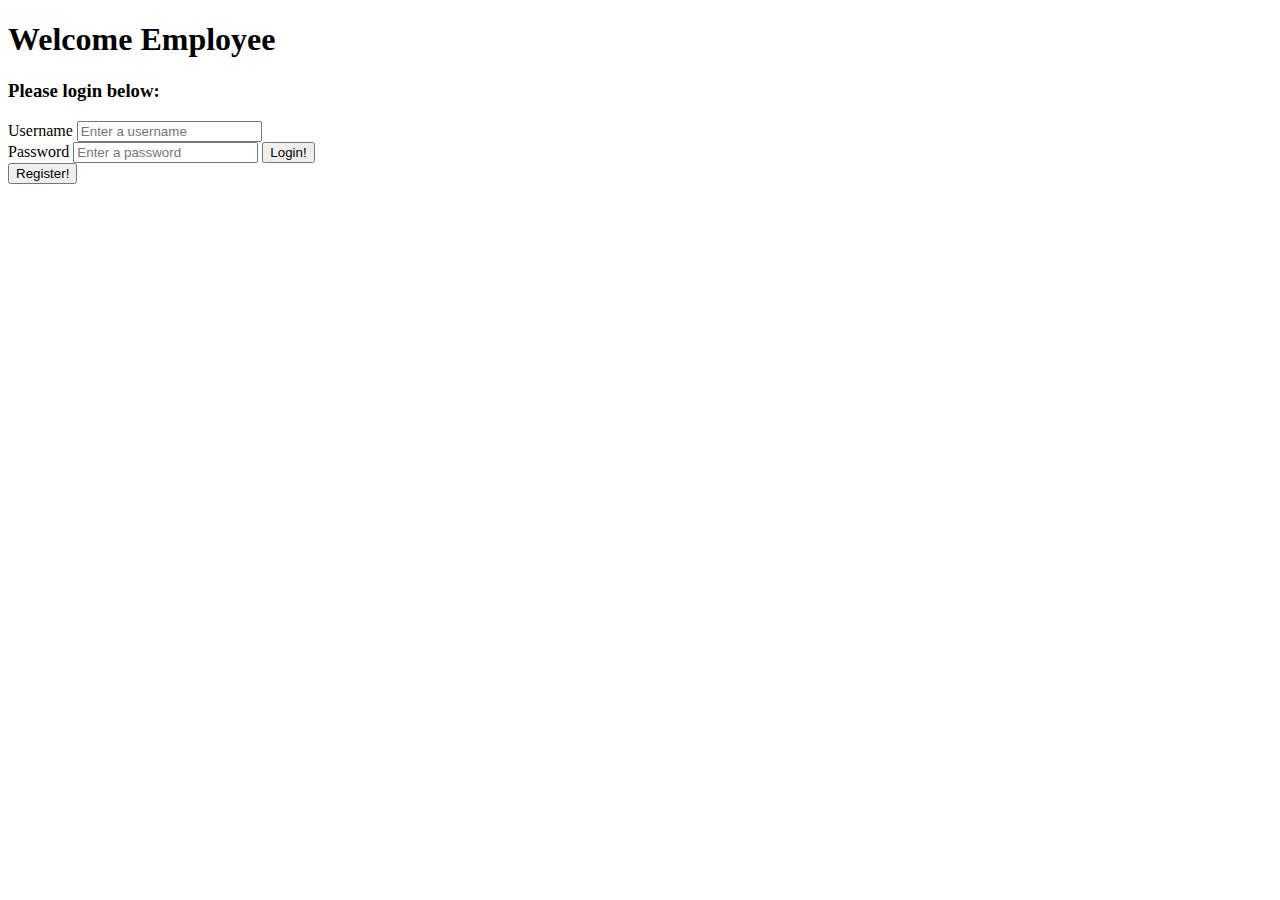
==== src/main/webapp/index.html @ 7167c09e "merging with main" ====
<!DOCTYPE html>
<html>
  <head>
    <meta charset="ISO-8859-1" />
    <title>Employee Servlet App</title>

    <link
      href="https://cdn.jsdelivr.net/npm/bootstrap@5.2.0-beta1/dist/css/bootstrap.min.css"
      rel="stylesheet"
      integrity="sha384-0evHe/X+R7YkIZDRvuzKMRqM+OrBnVFBL6DOitfPri4tjfHxaWutUpFmBp4vmVor"
      crossorigin="anonymous"
    />

    <!--  <style>
      body {
        background-color: hsl(0, 0%, 96%);
        padding: 70 px;
      }
      .card {
        background-color: hsl(60, 66%, 66%);
        padding: 1%;
      }
      form,
      label {
        margin: 10px;
      }
    </style> -->
  </head>
  <body>
    <div class="container">
      <div class="card">
        <div class="shadow-lg">
          <div class="card-header text-center">
            <h1>Welcome Employee</h1>
            <h3>Please login below:</h3>

            <div class="card-body text-center">
              <!--  POST requests obfuscate (hide) the parameters and dont' show it in the URL -->
              <form method="POST" action="login">
                <!-- http://localhost:8080/employee-servlet-app/login -->

                <label>Username</label>
                <input
                  type="text"
                  name="username"
                  placeholder="Enter a username"
                />
                <br />

                <label>Password</label>
                <input
                  type="password"
                  name="password"
                  placeholder="Enter a password"
                />

                <input type="submit" value="Login!" />
              </form>

              <form method="GET" action="registration.html">
                <input type="submit" value="Register!" />
              </form>
            </div>
          </div>
        </div>
      </div>
    </div>

    <!-- at the end to cause the page to load first before the script-->
    <script
      src="https://cdn.jsdelivr.net/npm/@popperjs/core@2.11.5/dist/umd/popper.min.js"
      integrity="sha384-Xe+8cL9oJa6tN/veChSP7q+mnSPaj5Bcu9mPX5F5xIGE0DVittaqT5lorf0EI7Vk"
      crossorigin="anonymous"
    ></script>
  </body>
</html>
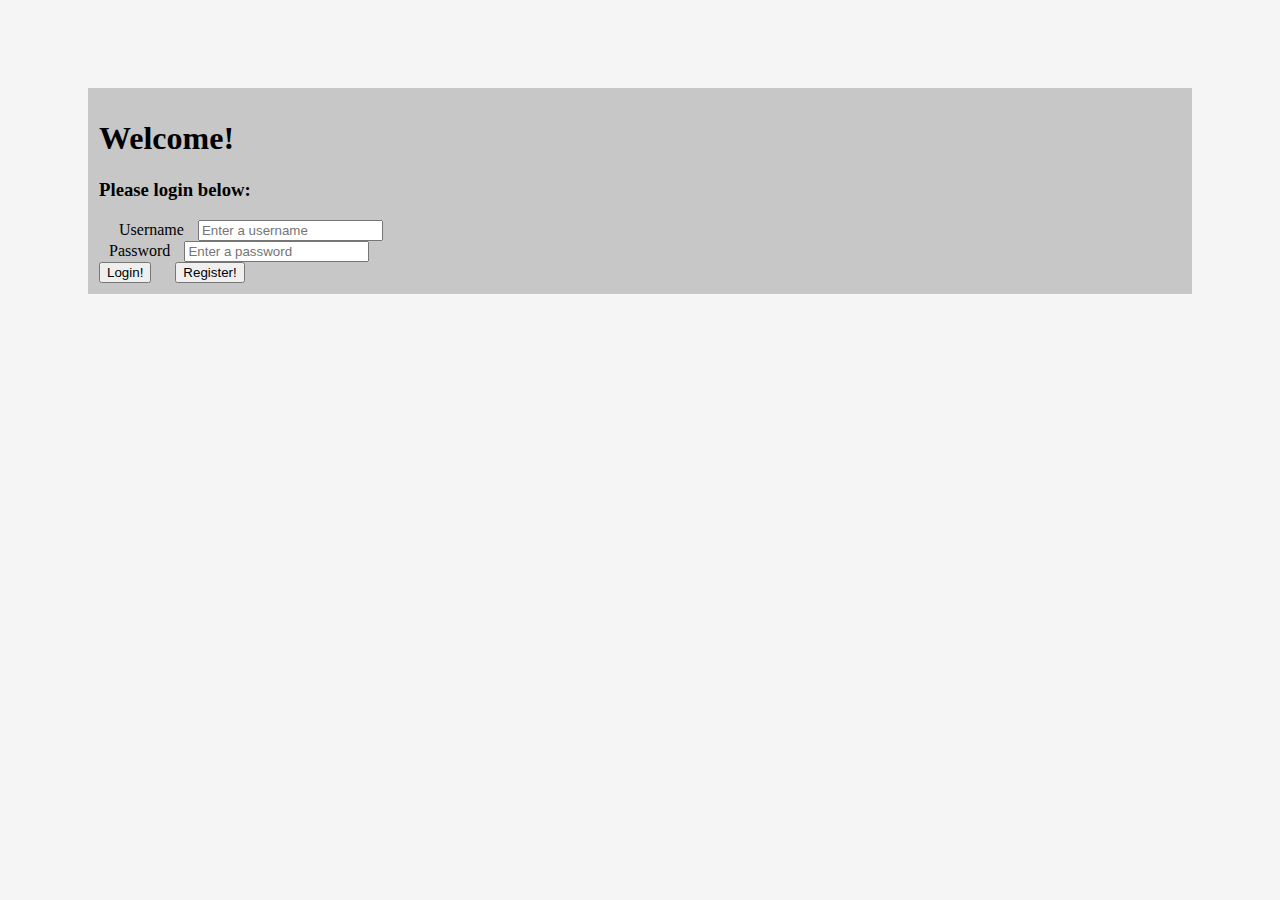
==== commit 7e3f9877: "fixed bug in EmployeeDao" ====
--- a/src/main/webapp/index.html
+++ b/src/main/webapp/index.html
@@ -1,76 +1,79 @@
 <!DOCTYPE html>
 <html>
-  <head>
-    <meta charset="ISO-8859-1" />
-    <title>Employee Servlet App</title>
 
-    <link
-      href="https://cdn.jsdelivr.net/npm/bootstrap@5.2.0-beta1/dist/css/bootstrap.min.css"
-      rel="stylesheet"
-      integrity="sha384-0evHe/X+R7YkIZDRvuzKMRqM+OrBnVFBL6DOitfPri4tjfHxaWutUpFmBp4vmVor"
-      crossorigin="anonymous"
-    />
+<head>
+  <meta charset="ISO-8859-1" />
+  <title>Employee Servlet App</title>
 
-    <!--  <style>
-      body {
-        background-color: hsl(0, 0%, 96%);
-        padding: 70 px;
-      }
-      .card {
-        background-color: hsl(60, 66%, 66%);
-        padding: 1%;
-      }
-      form,
-      label {
-        margin: 10px;
-      }
-    </style> -->
-  </head>
-  <body>
-    <div class="container">
-      <div class="card">
-        <div class="shadow-lg">
-          <div class="card-header text-center">
-            <h1>Welcome Employee</h1>
-            <h3>Please login below:</h3>
+  <link href="https://cdn.jsdelivr.net/npm/bootstrap@5.2.0-beta1/dist/css/bootstrap.min.css" rel="stylesheet"
+    integrity="sha384-0evHe/X+R7YkIZDRvuzKMRqM+OrBnVFBL6DOitfPri4tjfHxaWutUpFmBp4vmVor" crossorigin="anonymous" />
 
-            <div class="card-body text-center">
-              <!--  POST requests obfuscate (hide) the parameters and dont' show it in the URL -->
-              <form method="POST" action="login">
-                <!-- http://localhost:8080/employee-servlet-app/login -->
+  <style>
+    body {
+      background-color: hsl(0, 0%, 96%);
+      padding: 80px;
+    }
 
-                <label>Username</label>
-                <input
-                  type="text"
-                  name="username"
-                  placeholder="Enter a username"
-                />
-                <br />
+    .card {
+      background-color: hsl(0, 0%, 78%);
+      padding: 1%;
+    }
 
-                <label>Password</label>
-                <input
-                  type="password"
-                  name="password"
-                  placeholder="Enter a password"
-                />
+    form,
+    label {
+      margin: 10px;
+    }
 
-                <input type="submit" value="Login!" />
-              </form>
+    #buttons form,
+    #buttons form div {
+      display: inline;
+    }
 
-              <form method="GET" action="registration.html">
-                <input type="submit" value="Register!" />
-              </form>
-            </div>
+    #buttons button {
+      display: inline;
+      vertical-align: middle;
+    }
+  </style>
+</head>
+
+<body>
+  <div class="container">
+    <div class="card">
+      <div class="shadow-lg">
+        <div class="card-header text-center">
+          <h1>Welcome!</h1>
+          <h3>Please login below:</h3>
+
+          <div class="card-body text-center" id="buttons">
+            <!--  POST requests obfuscate (hide) the parameters and dont' show it in the URL -->
+            <form method="POST" action="login">
+              <!-- http://localhost:8080/employee-servlet-app/login -->
+
+              <label>Username</label>
+              <input type="text" name="username" placeholder="Enter a username" />
+              <br />
+
+              <label>Password</label>
+              <input type="password" name="password" placeholder="Enter a password" />
+              <br />
+
+              <input class="btn btn-primary" type="submit" value="Login!" />
+            </form>
+
+            <form method="GET" action="registration.html">
+              <input class="btn btn-primary" type="submit" value="Register!" />
+            </form>
+
           </div>
         </div>
       </div>
     </div>
+  </div>
 
-    <!-- at the end to cause the page to load first before the script-->
-    <script
-      src="https://cdn.jsdelivr.net/npm/@popperjs/core@2.11.5/dist/umd/popper.min.js"
-      integrity="sha384-Xe+8cL9oJa6tN/veChSP7q+mnSPaj5Bcu9mPX5F5xIGE0DVittaqT5lorf0EI7Vk"
-      crossorigin="anonymous"
-    ></script>
-  </body>
-</html>
+  <!-- at the end to cause the page to load first before the script-->
+  <script src="https://cdn.jsdelivr.net/npm/@popperjs/core@2.11.5/dist/umd/popper.min.js"
+    integrity="sha384-Xe+8cL9oJa6tN/veChSP7q+mnSPaj5Bcu9mPX5F5xIGE0DVittaqT5lorf0EI7Vk"
+    crossorigin="anonymous"></script>
+</body>
+
+</html>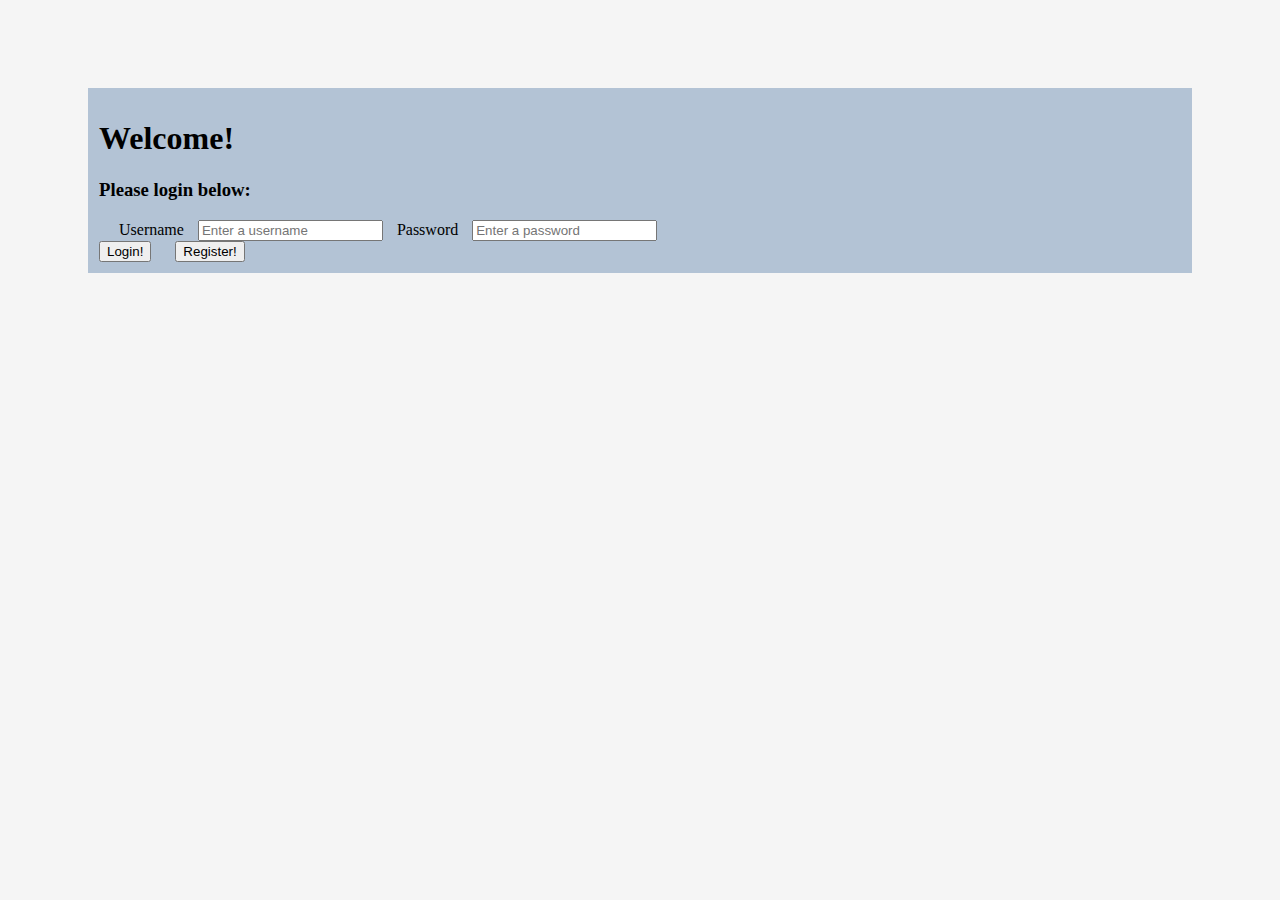
==== commit 844bed2d: "fully stylized/formatted" ====
--- a/src/main/webapp/index.html
+++ b/src/main/webapp/index.html
@@ -7,64 +7,40 @@
 
   <link href="https://cdn.jsdelivr.net/npm/bootstrap@5.2.0-beta1/dist/css/bootstrap.min.css" rel="stylesheet"
     integrity="sha384-0evHe/X+R7YkIZDRvuzKMRqM+OrBnVFBL6DOitfPri4tjfHxaWutUpFmBp4vmVor" crossorigin="anonymous" />
+  <link rel="stylesheet" href="assets/styles/template.css" />
 
-  <style>
-    body {
-      background-color: hsl(0, 0%, 96%);
-      padding: 80px;
-    }
-
-    .card {
-      background-color: hsl(0, 0%, 78%);
-      padding: 1%;
-    }
-
-    form,
-    label {
-      margin: 10px;
-    }
-
-    #buttons form,
-    #buttons form div {
-      display: inline;
-    }
-
-    #buttons button {
-      display: inline;
-      vertical-align: middle;
-    }
-  </style>
 </head>
 
 <body>
   <div class="container">
     <div class="card">
+      <div class="card-header text-center">
+        <h1>Welcome!</h1>
+        <h3>Please login below:</h3>
+      </div>
+
       <div class="shadow-lg">
-        <div class="card-header text-center">
-          <h1>Welcome!</h1>
-          <h3>Please login below:</h3>
+        <div class="card-body text-center" id="buttons">
+          <form method="POST" action="login">
 
-          <div class="card-body text-center" id="buttons">
-            <!--  POST requests obfuscate (hide) the parameters and dont' show it in the URL -->
-            <form method="POST" action="login">
-              <!-- http://localhost:8080/employee-servlet-app/login -->
+            <label>Username</label>
+            <div class="d-grid gap-1 col-3 mx-auto">
+              <input class="form-control" type="text" name="username" placeholder="Enter a username" />
+            </div>
 
-              <label>Username</label>
-              <input type="text" name="username" placeholder="Enter a username" />
-              <br />
+            <label>Password</label>
+            <div class="d-grid gap-1 col-3 mx-auto">
+              <input class="form-control" type="password" name="password" placeholder="Enter a password" />
+            </div>
+            <br />
 
-              <label>Password</label>
-              <input type="password" name="password" placeholder="Enter a password" />
-              <br />
+            <input class="btn btn-primary" type="submit" value="Login!" />
+          </form>
 
-              <input class="btn btn-primary" type="submit" value="Login!" />
-            </form>
+          <form method="GET" action="registration.html">
+            <input class="btn btn-primary" type="submit" value="Register!" />
+          </form>
 
-            <form method="GET" action="registration.html">
-              <input class="btn btn-primary" type="submit" value="Register!" />
-            </form>
-
-          </div>
         </div>
       </div>
     </div>
--- a/src/main/webapp/assets/styles/template.css
+++ b/src/main/webapp/assets/styles/template.css
@@ -0,0 +1,28 @@
+* {
+    box-sizing: border-box;
+}
+
+body {
+    background-color: hsl(0, 0%, 96%);
+    padding: 80px;
+}
+
+.card {
+    background-color: hsl(213, 29%, 77%);
+    padding: 1%;
+}
+
+form,
+label {
+    margin: 10px;
+}
+
+#buttons form,
+#buttons form div {
+    display: inline;
+}
+
+#buttons button {
+    display: inline;
+    vertical-align: middle;
+}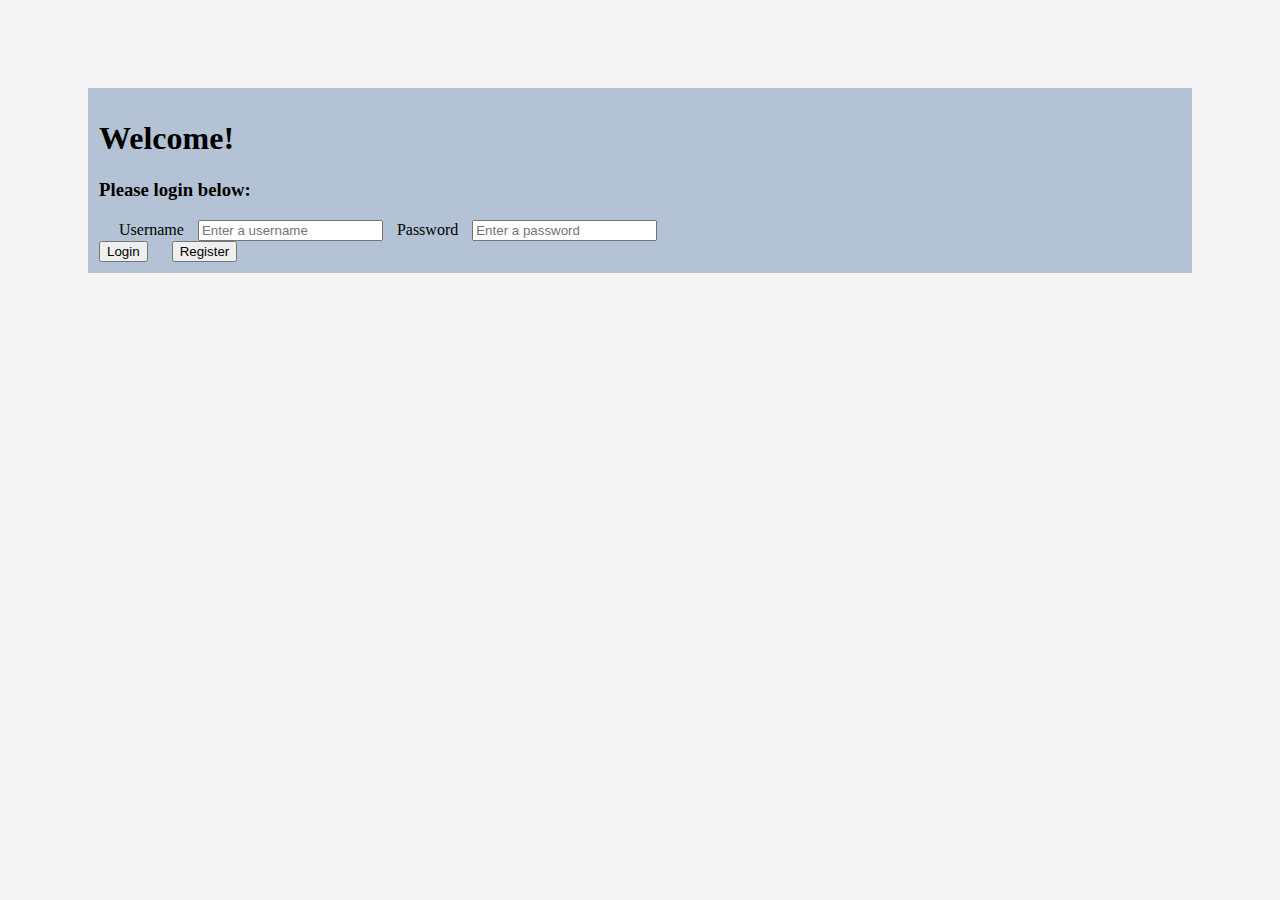
==== commit 05bc0ba9: "added jacoco, removed excalmations on register and login buttons" ====
--- a/src/main/webapp/index.html
+++ b/src/main/webapp/index.html
@@ -34,11 +34,11 @@
             </div>
             <br />
 
-            <input class="btn btn-primary" type="submit" value="Login!" />
+            <input class="btn btn-primary" type="submit" value="Login" />
           </form>
 
           <form method="GET" action="registration.html">
-            <input class="btn btn-primary" type="submit" value="Register!" />
+            <input class="btn btn-primary" type="submit" value="Register" />
           </form>
 
         </div>
